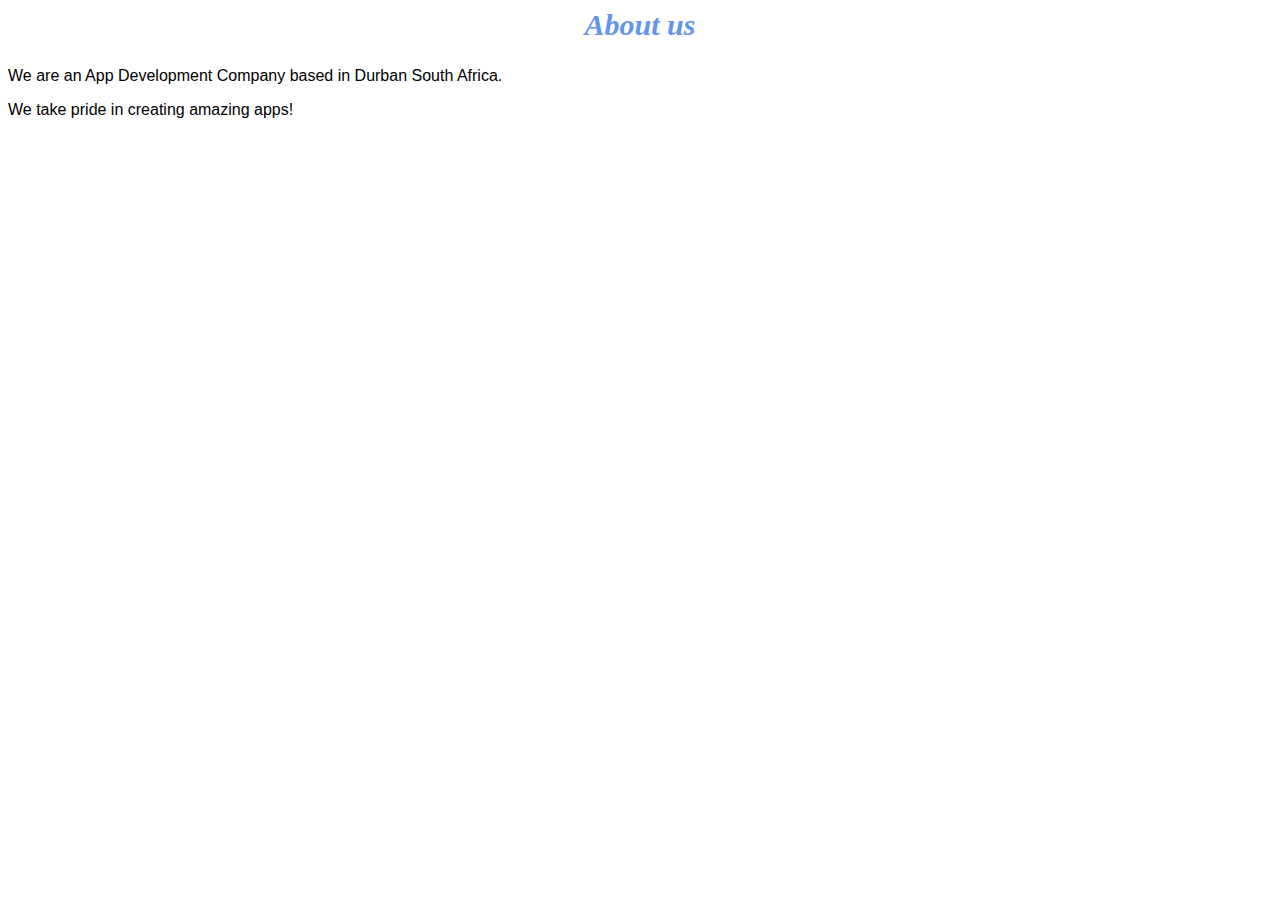
==== about.html @ 2195b59b "Added project files" ====
<! DOCTYPE html>
<html>
<head>
    <link rel="stylesheet" href="style.css">
    </head>
    <body>
        <h2>About us</h2>
        <p>We are an App Development Company based in Durban South Africa.</p>
        <p>We take pride in creating amazing apps!</p>
   
        
        
        
    </body>
</html>
---- style.css ----
.gallery img{
    width: 100%;
}
h2{
    font-family: Impact, fantasy;
    text-align: center;
    font-size: 30px;
    color: cornflowerblue;
    font-style: italic;
}

h4{
    font-family: Impact, fantasy;
    font-size: 20px;
    font-style: italic;
    color: cornflowerblue;
}

p{
    font-family: Helvetica, sans-serif;
}

#menu{
    width: 100%;
    height: 40px;
    background-color:cornflowerblue;
    padding-top: 12px;
}

#menu a{
    color: #ffffff;
    font-family: Helvetica, sans-serif;
    font-size: 18px;
    text-decoration: none;
    font-weight: 800;
    
    padding-left: 20px;
    padding-right: 20px;
}

#menu a:hover{
    color:#0577bd;
}
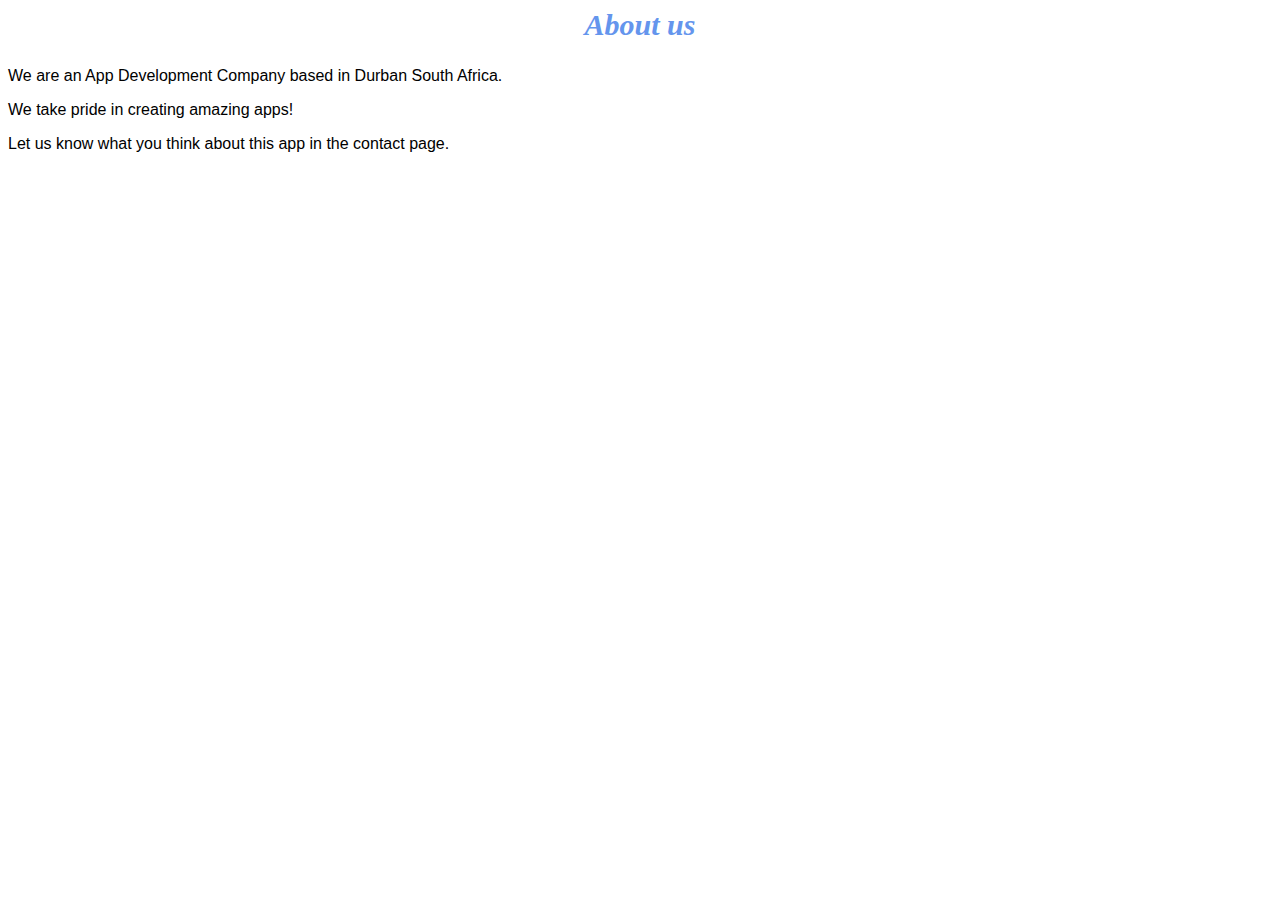
==== commit a8c587a8: "Update about.html" ====
--- a/about.html
+++ b/about.html
@@ -7,6 +7,7 @@
         <h2>About us</h2>
         <p>We are an App Development Company based in Durban South Africa.</p>
         <p>We take pride in creating amazing apps!</p>
+        <p>Let us know what you think about this app in the contact page.</p>
    
         
         
